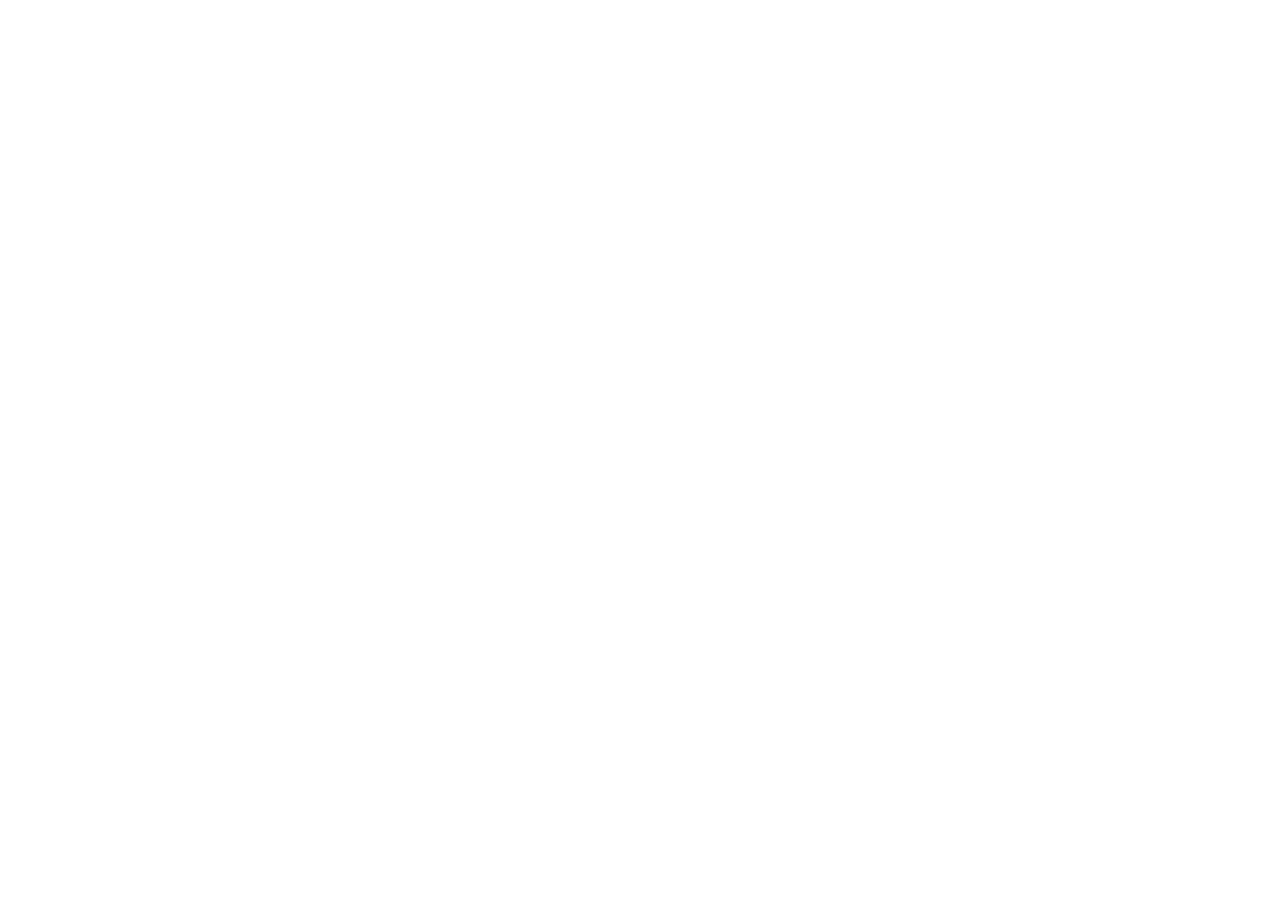
==== index.html @ 1a509dba "Initial commit" ====
<!DOCTYPE html>
<html lang="en">
<head>
    <meta charset="UTF-8">
    <meta name="viewport" content="width=device-width, initial-scale=1.0">
    <title>Document</title>
</head>
<body>
    
</body>
</html>
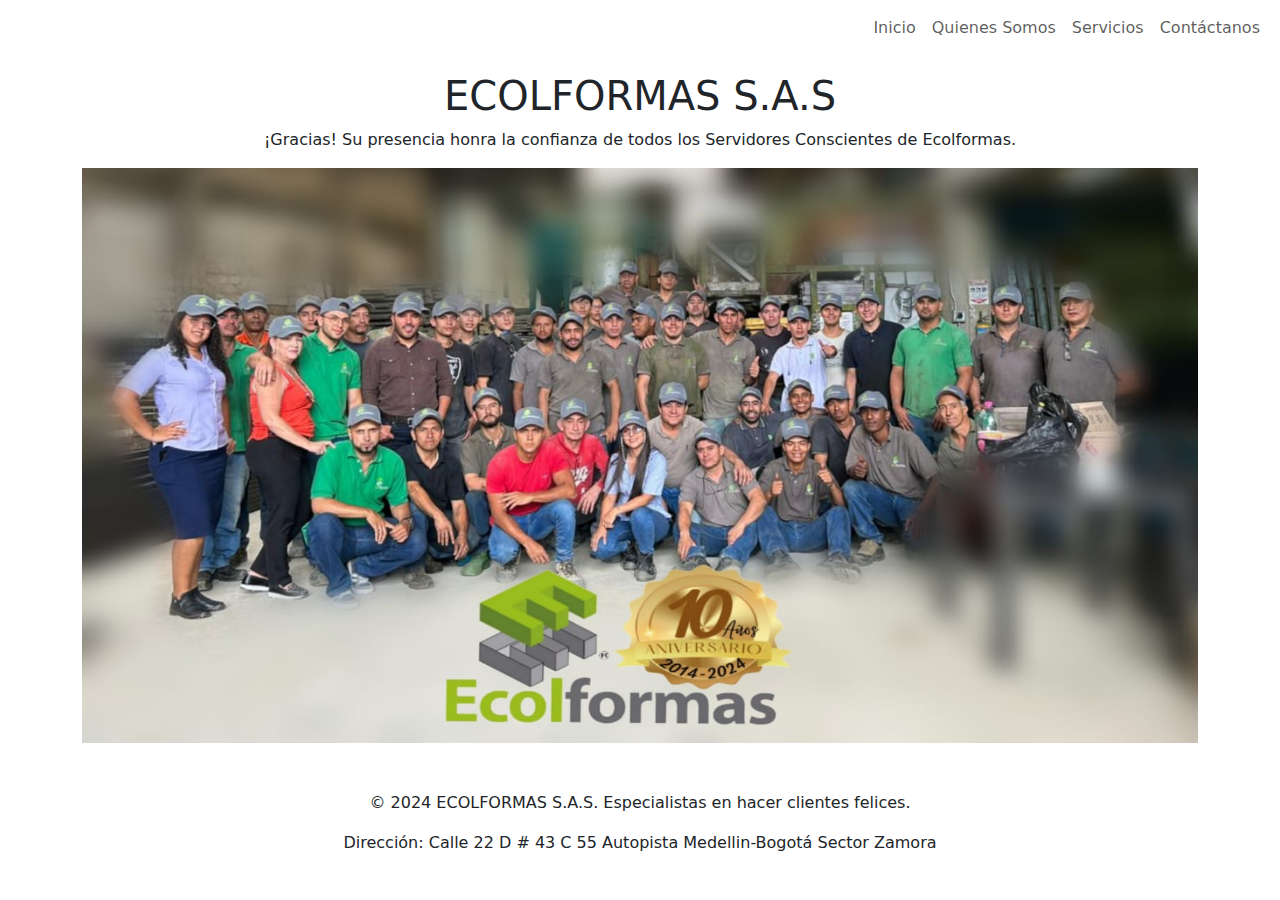
==== commit 8e6b9c01: "creacion index.html" ====
--- a/index.html
+++ b/index.html
@@ -1,11 +1,55 @@
 <!DOCTYPE html>
 <html lang="en">
-<head>
-    <meta charset="UTF-8">
-    <meta name="viewport" content="width=device-width, initial-scale=1.0">
-    <title>Document</title>
-</head>
-<body>
+    <head>
+        <meta charset="UTF-8">
+        <meta name="viewport" content="width=device-width, initial-scale=1.0">
+        <title>ECOLFORMAS S.A.S - Inicio</title>
+        <link rel="stylesheet" href="css/styles.css">
+        <link href="https://cdn.jsdelivr.net/npm/bootstrap@5.3.0-alpha1/dist/css/bootstrap.min.css" rel="stylesheet">
+    </head>
+    <body>
+        <header>
+            <nav class="navbar navbar-expand-lg navbar-light bg-gray">
+                <div class="container-fluid">
+                    <a class="navbar-brand" href="#"></a>
+                    <button class="navbar-toggler" type="button" data-bs-toggle="collapse" data-bs-target="#navbarNav">
+                        <span class="navbar-toggler-icon"></span>
+                    </button>
+                    <div class="collapse navbar-collapse" id="navbarNav">
+                        <ul class="navbar-nav ms-auto">
+                            <li class="nav-item">
+                                <a class="nav-link" href="index.html">Inicio</a>
+                            </li>
+                            <li class="nav-item">
+                                <a class="nav-link" href="quienesSomos.html">Quienes Somos</a>
+                            </li>
+                            <li class="nav-item">
+                                <a class="nav-link" href="servicios.html">Servicios</a>
+                            </li>
+                            <li class="nav-item">
+                                <a class="nav-link" href="contactanos.html">Contáctanos</a>
+                            </li>
+                        </ul>
+                    </div>
+                </div>
+            </nav>
+        </header>
+        <main class="container pt-3 text-center">
+            <h1>ECOLFORMAS S.A.S</h1>
+            <p>¡Gracias! Su presencia honra la confianza de todos los Servidores Conscientes de Ecolformas.</p>
+            
+            <div>
+                <img src="images/ecolformas.jpeg" alt="Aniversario" class="img-fluid">
+            </div>
+        </main>
+    
+        <footer class="text-center mt-5">
+            <p>&copy; 2024 ECOLFORMAS S.A.S. Especialistas en hacer clientes felices.</p>
+            <p>Dirección: Calle 22 D # 43 C 55 Autopista Medellin-Bogotá Sector Zamora</p>
+        </footer>
+    
+        <script src="https://cdn.jsdelivr.net/npm/bootstrap@5.3.0-alpha1/dist/js/bootstrap.bundle.min.js"></script>
+        <script src="js/script.js"></script>
     
 </body>
 </html>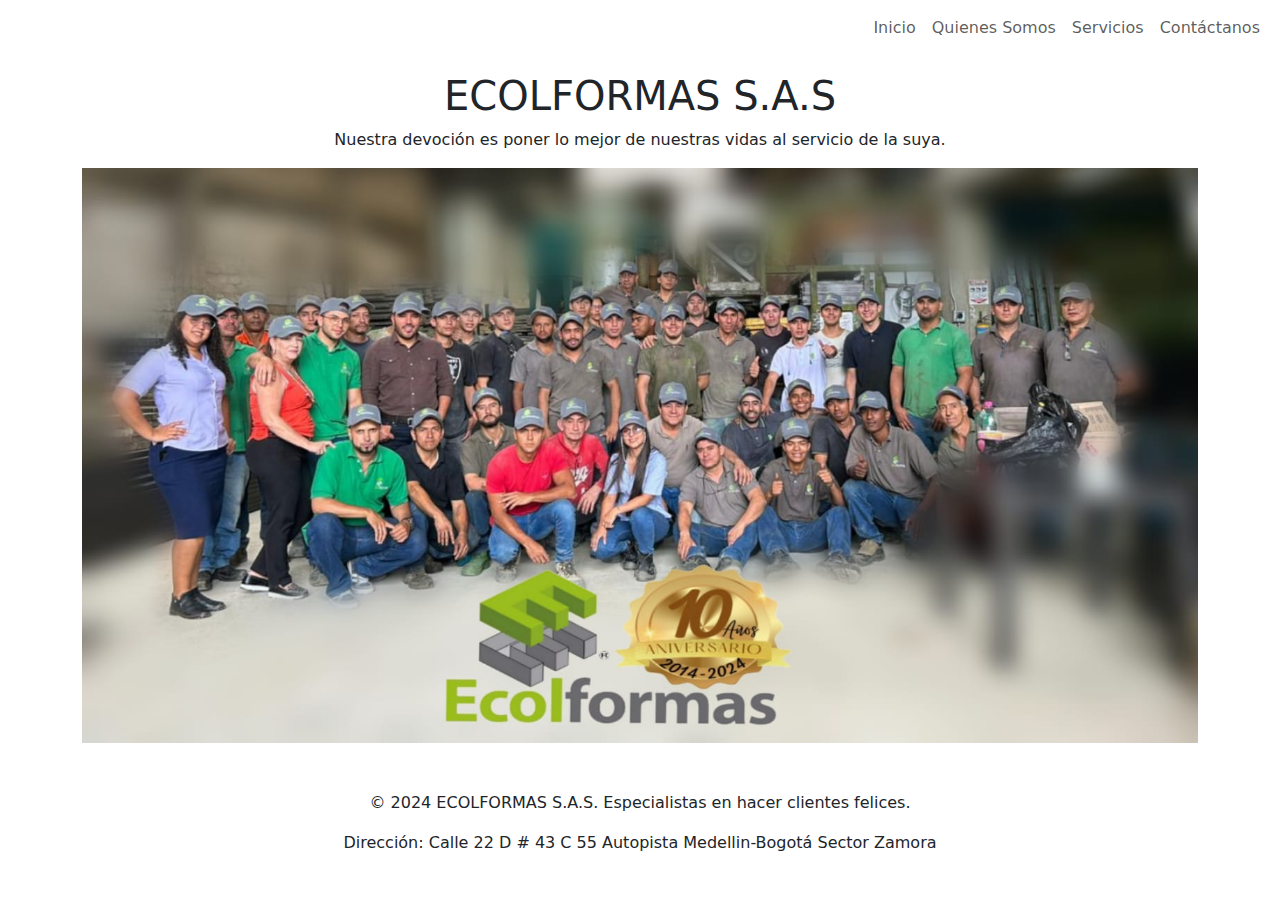
==== commit 069f20d1: "Update index.html" ====
--- a/index.html
+++ b/index.html
@@ -36,7 +36,7 @@
         </header>
         <main class="container pt-3 text-center">
             <h1>ECOLFORMAS S.A.S</h1>
-            <p>¡Gracias! Su presencia honra la confianza de todos los Servidores Conscientes de Ecolformas.</p>
+            <p>Nuestra devoción es poner lo mejor de nuestras vidas al servicio de la suya.</p>
             
             <div>
                 <img src="images/ecolformas.jpeg" alt="Aniversario" class="img-fluid">
